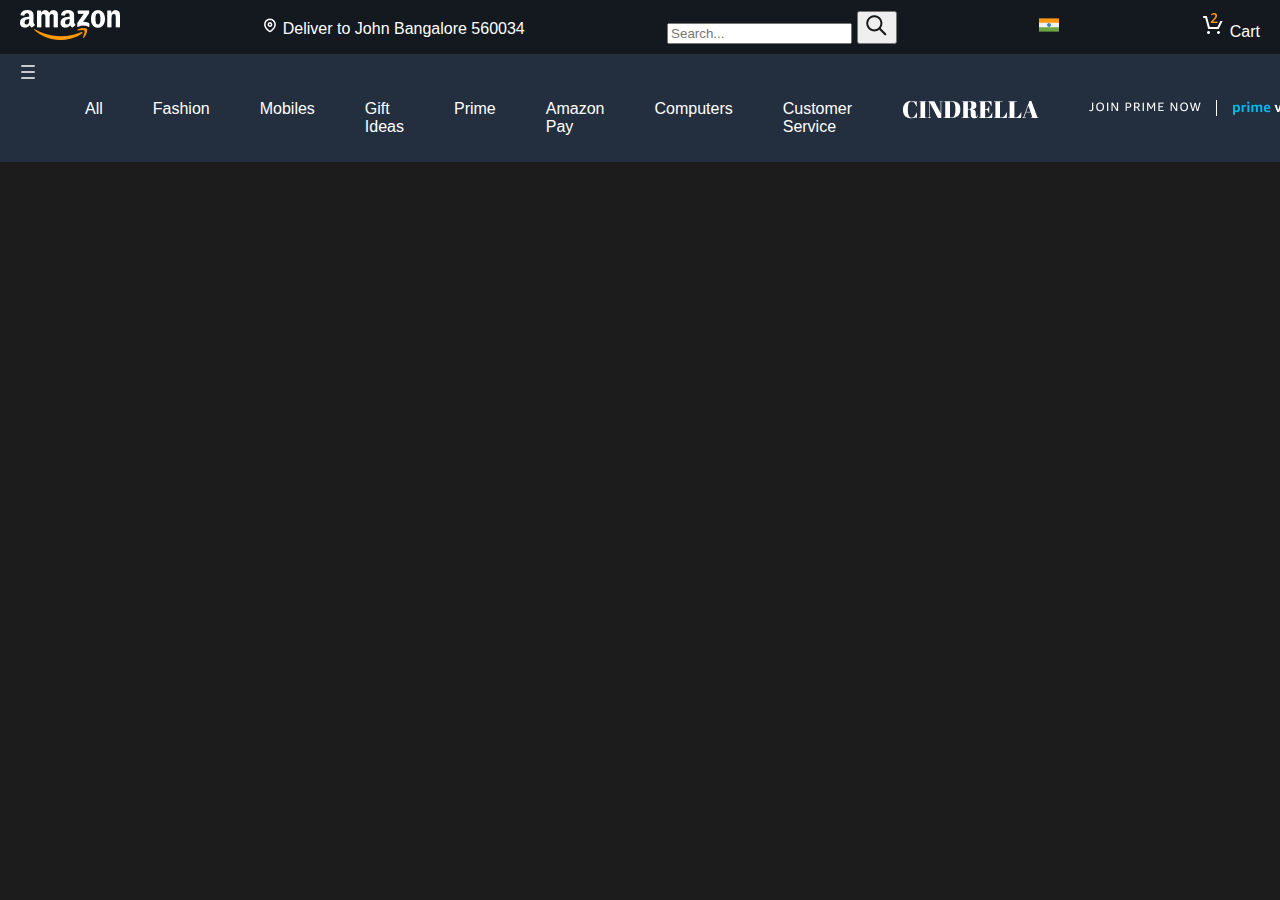
==== movie.html @ a3f30799 "first-blood" ====
<!DOCTYPE html>
<html lang="en">
<head>
    <meta charset="UTF-8">
    <title>Prime Video Replica</title>
    <link rel="stylesheet" href="movie.css">
</head>
<body>
    <header>
        <div id="branding">
            <a href="./index.html" target="_blank"><img src="images/Group.png" alt="Amazon logo placeholder"></a>
        </div>
        <div id="delivery-info">
            <img src="icons/location 1.png" alt=""></img>
            Deliver to John Bangalore 560034</div>
        <div id="search-bar">
            <!-- Insert search bar structure here -->
            <input type="search" name="query" placeholder="Search...">
            <button type="submit"><img src="icons/search 1.png"><img></button>
        </div>
        <div>
            <img src="icons/india 1.png" />
        </div>
        <div id="account-info">           
            <img src="icons/shopping-cart (1) 1.png" /> Cart
        </div>
    </header>

    <nav>
        <!-- Insert navigation links here -->
        <img src="./icons/hamburger 1.png" />
        <ul class="navbar" style="display: inline-flex; list-style-type: none;">
            <li>All</li>
            <li>Fashion</li>
            <li>Mobiles</li>
            <li>Gift Ideas</li>
            <li>Prime</li>
            <li>Amazon Pay</li>
            <li>Computers</li>
            <li>Customer Service</li>
            <li><img src="images/CINDRELLA.png" /></li>
            <li><img src="images/grouped.png" /></li>
        </ul>
    </nav>
    <div id="movieDetails">
        <!-- Movie details will be displayed here -->
    </div>
    <div id="otpModal" class="modal">
        <div class="modal-content">
            <div style="position: absolute;">
                <span class="close" onclick="closeGenresModal()">X</span>
            </div>
            <img src="./icons/Prime_Video-Logo.wine 1.png" alt="logo"/>
            <span>Please enter your profile safety pin</span>
            <div class="password-container">
                <input type="password" size="1" />
                <input type="password" size="1" />
                <input type="password" size="1" />
                <input type="password" size="1" />
            </div>
            <span id="pin">Forgot Pin?</span>
        </div>
    </div>
    <script>
        const API_KEY = 'afe893bf87dee5edc34a59de4c2747a9';
        const BASE_URL = 'https://api.themoviedb.org/3';

        const movieId = new URLSearchParams(window.location.search).get('movieId');
        console.log(`${BASE_URL}/movie/${movieId}?api_key=${API_KEY}&language=en-US`);
        fetch(`${BASE_URL}/movie/${movieId}?api_key=${API_KEY}&language=en-US`)
            .then(response => response.json())
            .then(movie => {
                const movieDetailsDiv = document.getElementById('movieDetails');
                
                movieDetailsDiv.style.backgroundImage = `linear-gradient(to right, black 0%, transparent 75%),url(https://image.tmdb.org/t/p/w500${movie.backdrop_path})`;

                
                // Display movie details
                movieDetailsDiv.innerHTML = `
                    <div class="movie-info">
                        <h1 class="movie-title">${movie.title}</h1>
                        <p class="movie-overview">${movie.overview}</p>
                        <div class="stars" data-rating="0">
                            <span class="star">☆</span>
                            <span class="star">☆</span>
                            <span class="star">☆</span>
                            <span class="star">☆</span>
                            <span class="star">☆</span>
                            <span>${movie.vote_count}</span>
                            <span>${movie.runtime}</span>
                            <span>${movie.release_date}</span>
                        </div> 
                        <div id="movie-genres">
                        </div>
                        <div>
                            <img onclick="openModal()" src="./images/Screenshot 2023-10-29 at 1.27 1.png" />
                        </div>
                    </div>
                `;
                
                setStarRating(movie.vote_average);
                function setStarRating(voteAverage) {
                    // Convert the 10-point system to a 5-star system
                    let starRating = Math.round(voteAverage / 2);
                    
                    // Get the stars container
                    let starsContainer = document.querySelector('.stars');
                    
                    // Set the filled stars
                    for (let i = 0; i < starRating; i++) {
                        starsContainer.children[i].classList.add('filled');
                        starsContainer.children[i].textContent = '★';
                    }
                    
                }

                const movie_genres = document.getElementById('movie-genres');  
                movie.genres.forEach(genre => {
                    movie_genres.innerHTML+=`<span style="text-decoration: underline; color:white; padding: 0 10px">${genre.name}</span>`
                }); 
            });
        
            function openModal() {
                const genresModal = document.getElementById('otpModal');
                genresModal.style.display = "block";
            }

            function closeGenresModal() {
                const genresModal = document.getElementById('otpModal');
                genresModal.style.display = "none";
            }

            // Close the modal if the user clicks outside the modal content
            window.onclick = function(event) {
                const genresModal = document.getElementById('otpModal');
                if (event.target === genresModal) {
                    genresModal.style.display = "none";
                }
            }
            

            // Example usage
              // This will fill 3 stars out of 5

    </script>
</body>
</html>
---- movie.css ----
body {
    font-family: Arial, sans-serif;
    background-color: #1c1c1c;
    margin:0;
    padding: 0;
}

header {
    background-color: #141920;
    color: white;
    padding: 10px 20px;
    display: flex;
    align-items: center;
    justify-content: space-between;
}

nav {
    background-color: #232F3F;
    padding: 10px 20px;
    color: white;
}

.navbar li{
    padding:0 25px
}

#movieDetails {
    height: 76dvh;
    background-position: 0% 0%, 50% 0%;
    background-repeat: no-repeat;
    background-size: cover;
    padding: 20px;
    display: flex;
    flex-direction: column;
    justify-content: flex-end;
}

.movie-title {
    font-size: 2rem;
    font-weight: bold;
    margin-bottom: 10px;
    color: white;
}

.movie-overview {
    font-size: 1.2rem;
    width: 50%;
    color: white;
}

.movie-info{
    position:absolute
}

.star {
    font-size: 24px;
    cursor: pointer;
    color:white
}

.filled {
    color: gold;
}

.stars{
    color:white
}

.modal {
    display: none;
    position: fixed;
    z-index: 1;
    left: 0;
    top: 0;
    width: 100%;
    height: 100dvh;
    overflow: hidden;
    background-color: rgba(0,0,0,0.9);
}

.modal-content {
    display: flex;
    flex-direction: column;
    align-items: center;
    justify-content: center;
    background-color: #252F3D;
    height: 43%;
    color: white;
    padding: 20px;
    border-radius: 8px;
    width: 32%;
    margin: 13% 13% 13% 36%;
    position: relative;
}

.close {
    font-size: 28px;
    font-weight: bold;
    cursor: pointer;
    color: white !important;
    position: relative;
    left: 195px;
    bottom: 129px;
}

.password-container {
    display: flex;
    gap: 40px; /* This will add spacing between the input elements */
    margin-top:40px;
}

.password-container input{
    height:45px;
    width: 30px;
    text-align: center;
    font-size: 25px;
}

#pin{
    padding-top:15%;
}
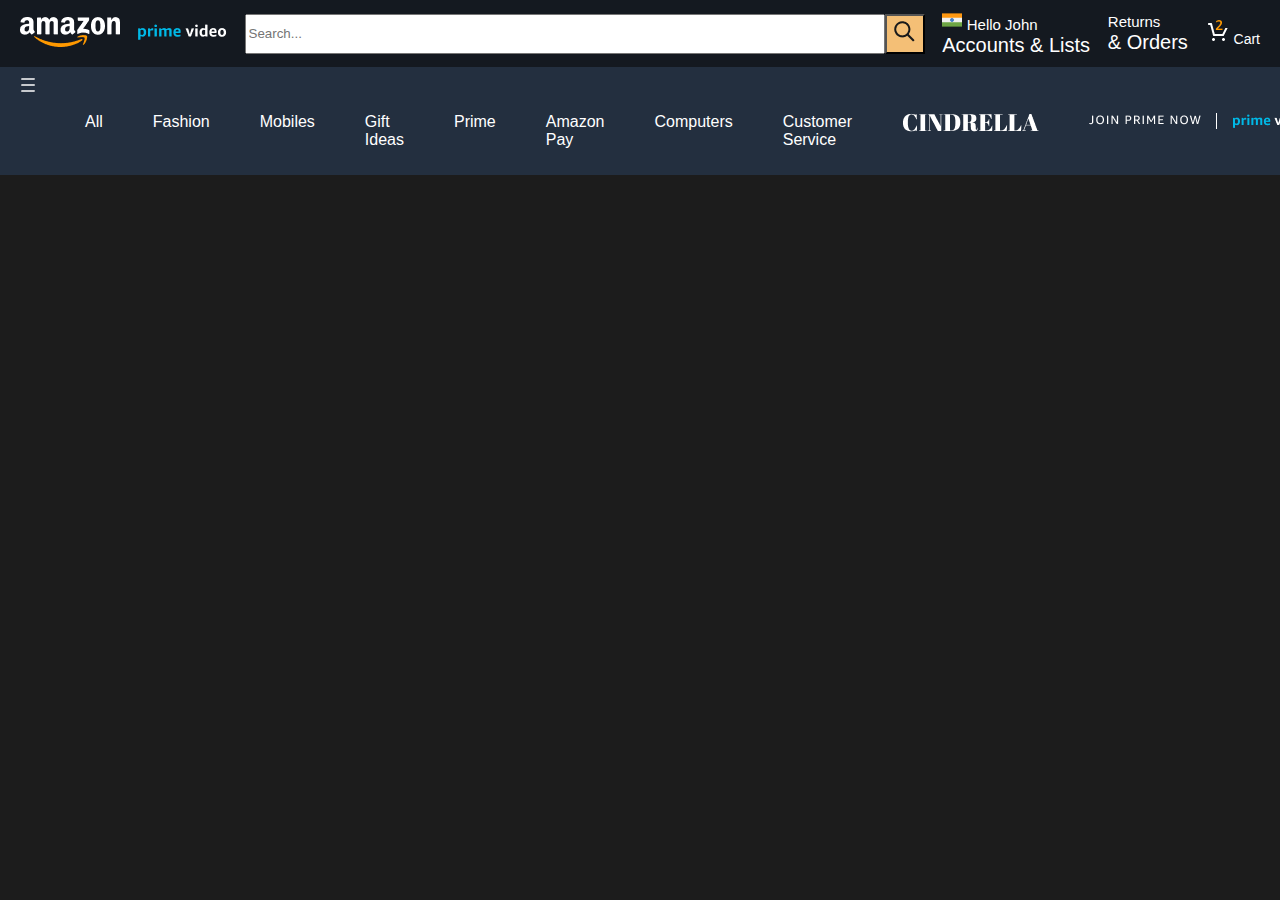
==== commit 058e2893: "Finished Project" ====
--- a/movie.html
+++ b/movie.html
@@ -4,6 +4,7 @@
     <meta charset="UTF-8">
     <title>Prime Video Replica</title>
     <link rel="stylesheet" href="movie.css">
+    <link href="https://fonts.cdnfonts.com/css/amazon-ember" rel="stylesheet">
 </head>
 <body>
     <header>
@@ -11,15 +12,19 @@
             <a href="./index.html" target="_blank"><img src="images/Group.png" alt="Amazon logo placeholder"></a>
         </div>
         <div id="delivery-info">
-            <img src="icons/location 1.png" alt=""></img>
-            Deliver to John Bangalore 560034</div>
+            <img src="./icons/prime video.png" />    
+        </div>
         <div id="search-bar">
             <!-- Insert search bar structure here -->
             <input type="search" name="query" placeholder="Search...">
             <button type="submit"><img src="icons/search 1.png"><img></button>
         </div>
-        <div>
+        <div id="greetingInfo">
             <img src="icons/india 1.png" />
+            <span class="small">Hello John <span class="large">Accounts & Lists</span> </span>
+        </div>
+        <div id="returnsInfo">
+            <span class="small">Returns <span class="large">& Orders</span> </span>
         </div>
         <div id="account-info">           
             <img src="icons/shopping-cart (1) 1.png" /> Cart
@@ -53,10 +58,10 @@
             <img src="./icons/Prime_Video-Logo.wine 1.png" alt="logo"/>
             <span>Please enter your profile safety pin</span>
             <div class="password-container">
-                <input type="password" size="1" />
-                <input type="password" size="1" />
-                <input type="password" size="1" />
-                <input type="password" size="1" />
+                <input type="password" size="1" maxlength="1"/>
+                <input type="password" size="1" maxlength="1"/>
+                <input type="password" size="1" maxlength="1"/>
+                <input type="password" size="1" maxlength="1"/>
             </div>
             <span id="pin">Forgot Pin?</span>
         </div>
--- a/movie.css
+++ b/movie.css
@@ -1,5 +1,5 @@
 body {
-    font-family: Arial, sans-serif;
+    font-family: 'Amazon Ember', sans-serif;
     background-color: #1c1c1c;
     margin:0;
     padding: 0;
@@ -118,4 +118,35 @@
 
 #pin{
     padding-top:15%;
-}+}
+
+
+#delivery-info, #account-info {
+    font-size: 14px;
+}
+
+#delivery-info span{
+    white-space: pre-line;;
+}
+#search-bar{
+    display: inline-flex;
+}
+
+#search-bar input{
+    width:50dvw;
+    height:40px;
+}
+
+#search-bar button{
+    height: 40px;
+    background-color: #F4BF76;
+}
+
+.small{
+    font-size: 15px;
+}
+
+.large{
+    font-size: 20px;
+    display: block;
+}
